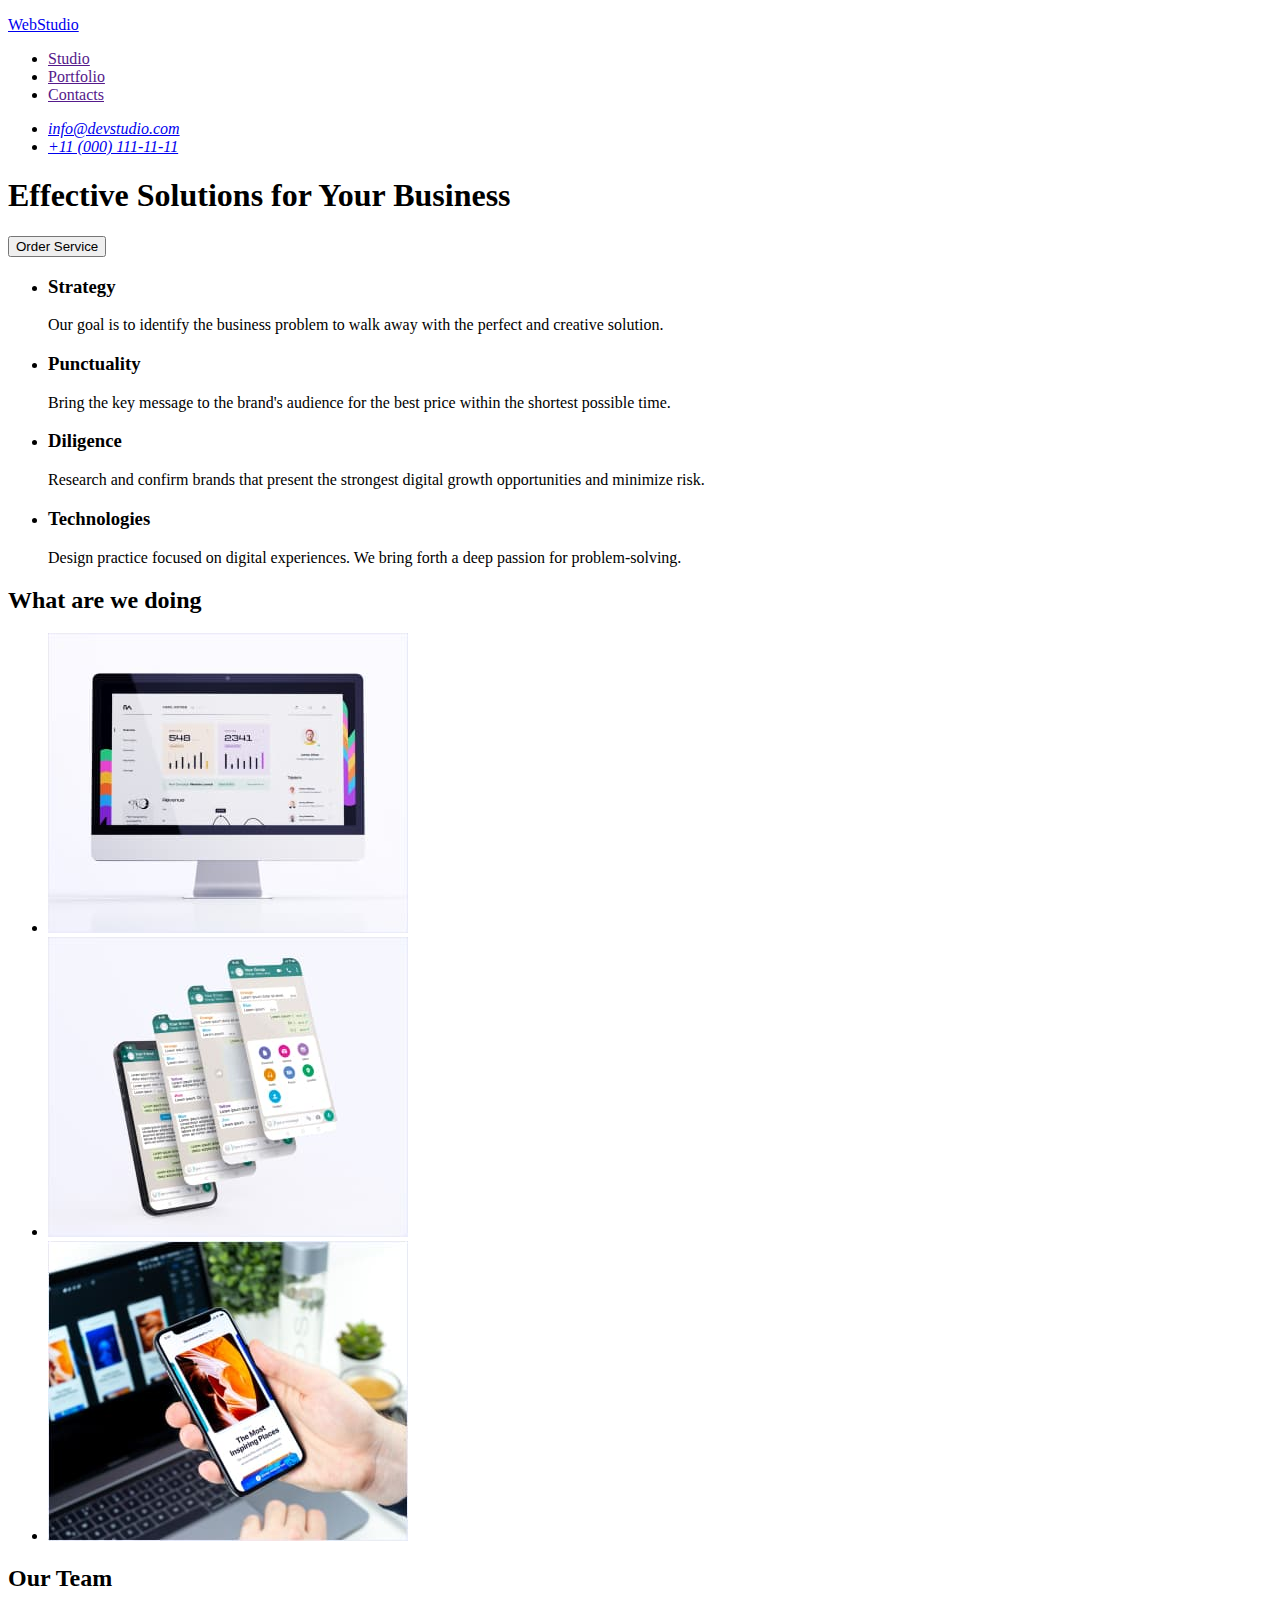
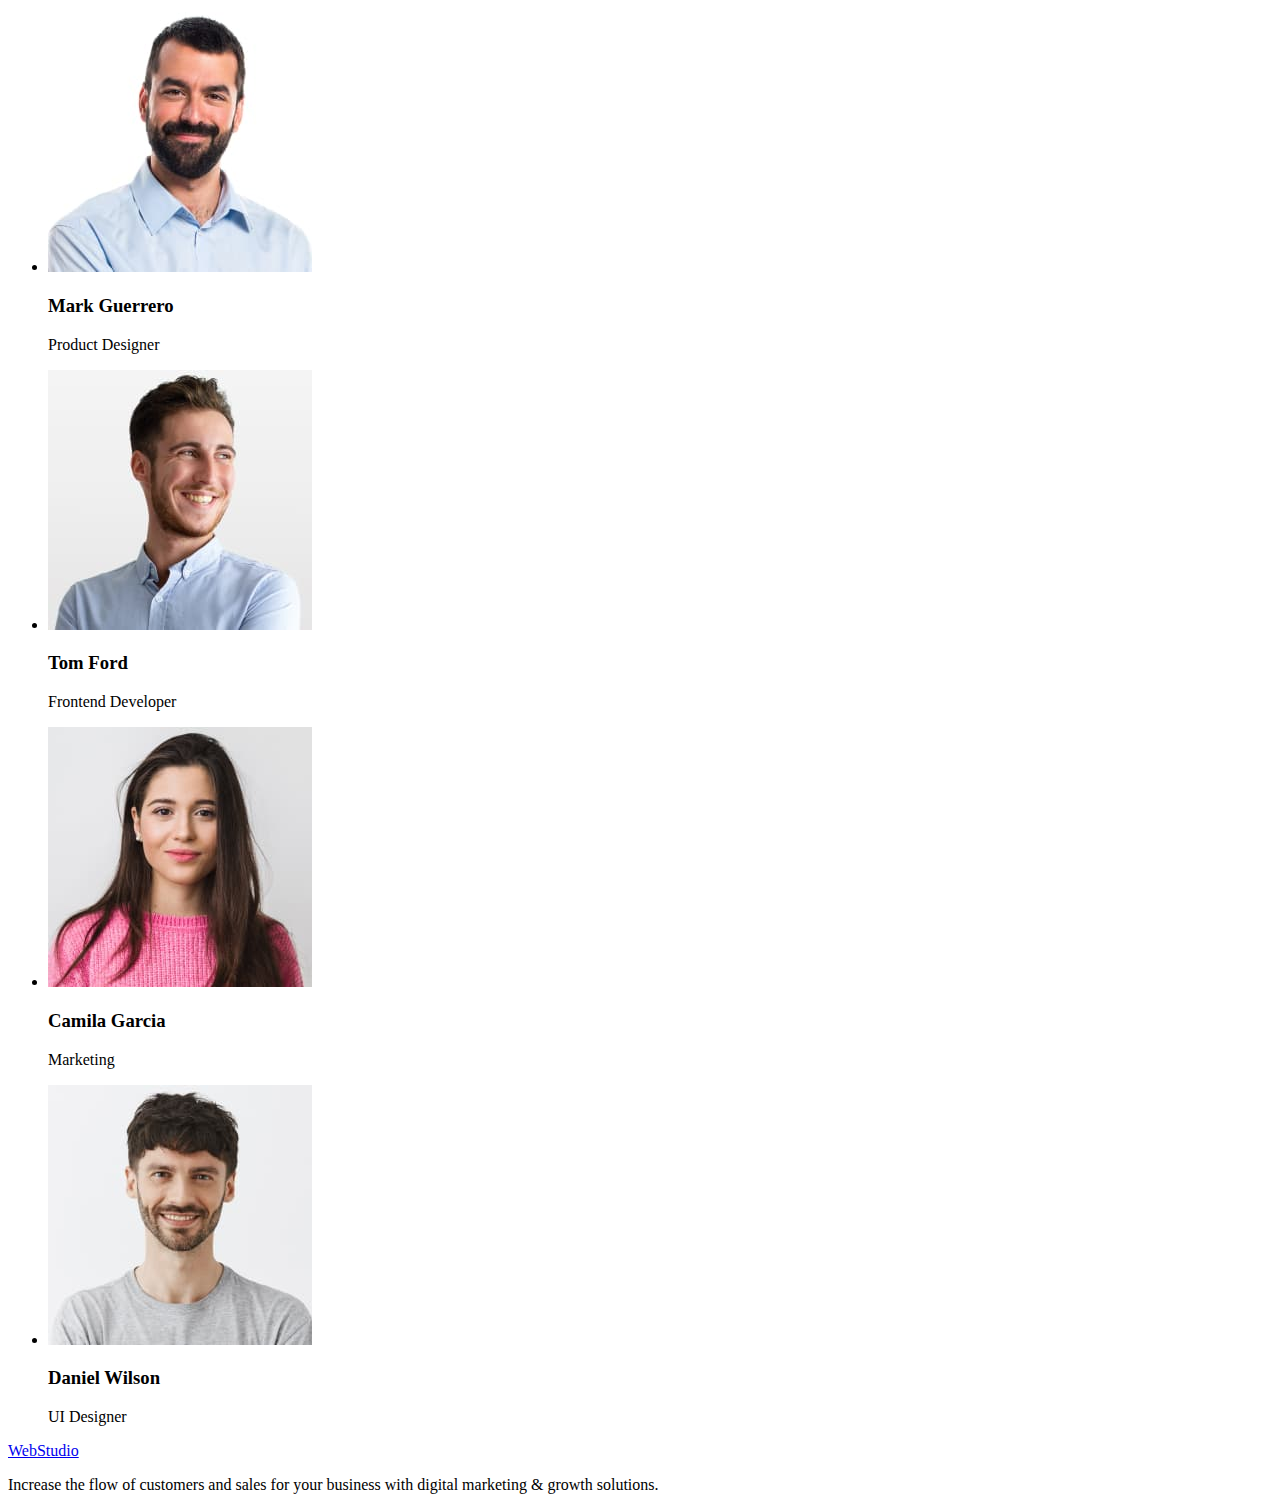
==== index.html @ 1c06126f "Initial commit" ====
<!DOCTYPE html>
<html lang="en">
  <head>
    <meta charset="UTF-8" />
    <meta http-equiv="X-UA-Compatible" content="IE=edge" />
    <meta name="viewport" content="width=device-width, initial-scale=1.0" />
    <title>WebStudio</title>
  </head>
  <body>
    <header>
      <a href="./index.html">
        <p>WebStudio</p>
      </a>
      <nav>
        <ul>
          <li><a href="">Studio</a></li>
          <li><a href="">Portfolio</a></li>
          <li><a href="">Contacts</a></li>
        </ul>
      </nav>
      <address>
        <ul>
          <li><a href="mailto:info@devstudio.com">info@devstudio.com</a></li>
          <li><a href="tel:+11000)1111111">+11 (000) 111-11-11</a></li>
        </ul>
      </address>
    </header>
    <main>
      <section>
        <h1>Effective Solutions for Your Business</h1>
        <button type="button">Order Service</button>
      </section>
      <section>
        <h2 hidden>our advantages</h2>
        <ul>
          <li>
            <h3>Strategy</h3>
            <p>
              Our goal is to identify the business problem to walk away with the
              perfect and creative solution.
            </p>
          </li>
          <li>
            <h3>Punctuality</h3>
            <p>
              Bring the key message to the brand's audience for the best price
              within the shortest possible time.
            </p>
          </li>
          <li>
            <h3>Diligence</h3>
            <p>
              Research and confirm brands that present the strongest digital
              growth opportunities and minimize risk.
            </p>
          </li>
          <li>
            <h3>Technologies</h3>
            <p>
              Design practice focused on digital experiences. We bring forth a
              deep passion for problem-solving.
            </p>
          </li>
        </ul>
      </section>
      <section>
        <h2>What are we doing</h2>
        <ul>
          <li>
            <img
              src="./images/example1.jpg"
              alt="examples of work"
              width="360"
              height="300"
            />
          </li>
          <li>
            <img
              src="./images/example2.jpg"
              alt="examples of work"
              width="360"
              height="300"
            />
          </li>
          <li>
            <img
              src="./images/example3.jpg"
              alt="examples of work"
              width="360"
              height="300"
            />
          </li>
        </ul>
      </section>
      <section>
        <h2>Our Team</h2>
        <ul>
          <li>
            <img
              src="./images/team.jpg"
              alt="foto Mark Guerrero"
              width="264"
              height="260"
            />
            <h3>Mark Guerrero</h3>
            <p>Product Designer</p>
          </li>
          <li>
            <img
              src="./images/team1.jpg"
              alt="foto Tom Ford"
              width="264"
              height="260"
            />
            <h3>Tom Ford</h3>
            <p>Frontend Developer</p>
          </li>
          <li>
            <img
              src="./images/team2.jpg"
              alt="foto Camila Garcia"
              width="264"
              height="260"
            />
            <h3>Camila Garcia</h3>
            <p>Marketing</p>
          </li>
          <li>
            <img
              src="./images/team3.jpg"
              alt="foto Daniel Wilson"
              width="264"
              height="260"
            />
            <h3>Daniel Wilson</h3>
            <p>UI Designer</p>
          </li>
        </ul>
      </section>
    </main>
    <footer>
      <a href="./index.html">
        <p>WebStudio</p>
      </a>
      <p>
        Increase the flow of customers and sales for your business with digital
        marketing & growth solutions.
      </p>
    </footer>
  </body>
</html>
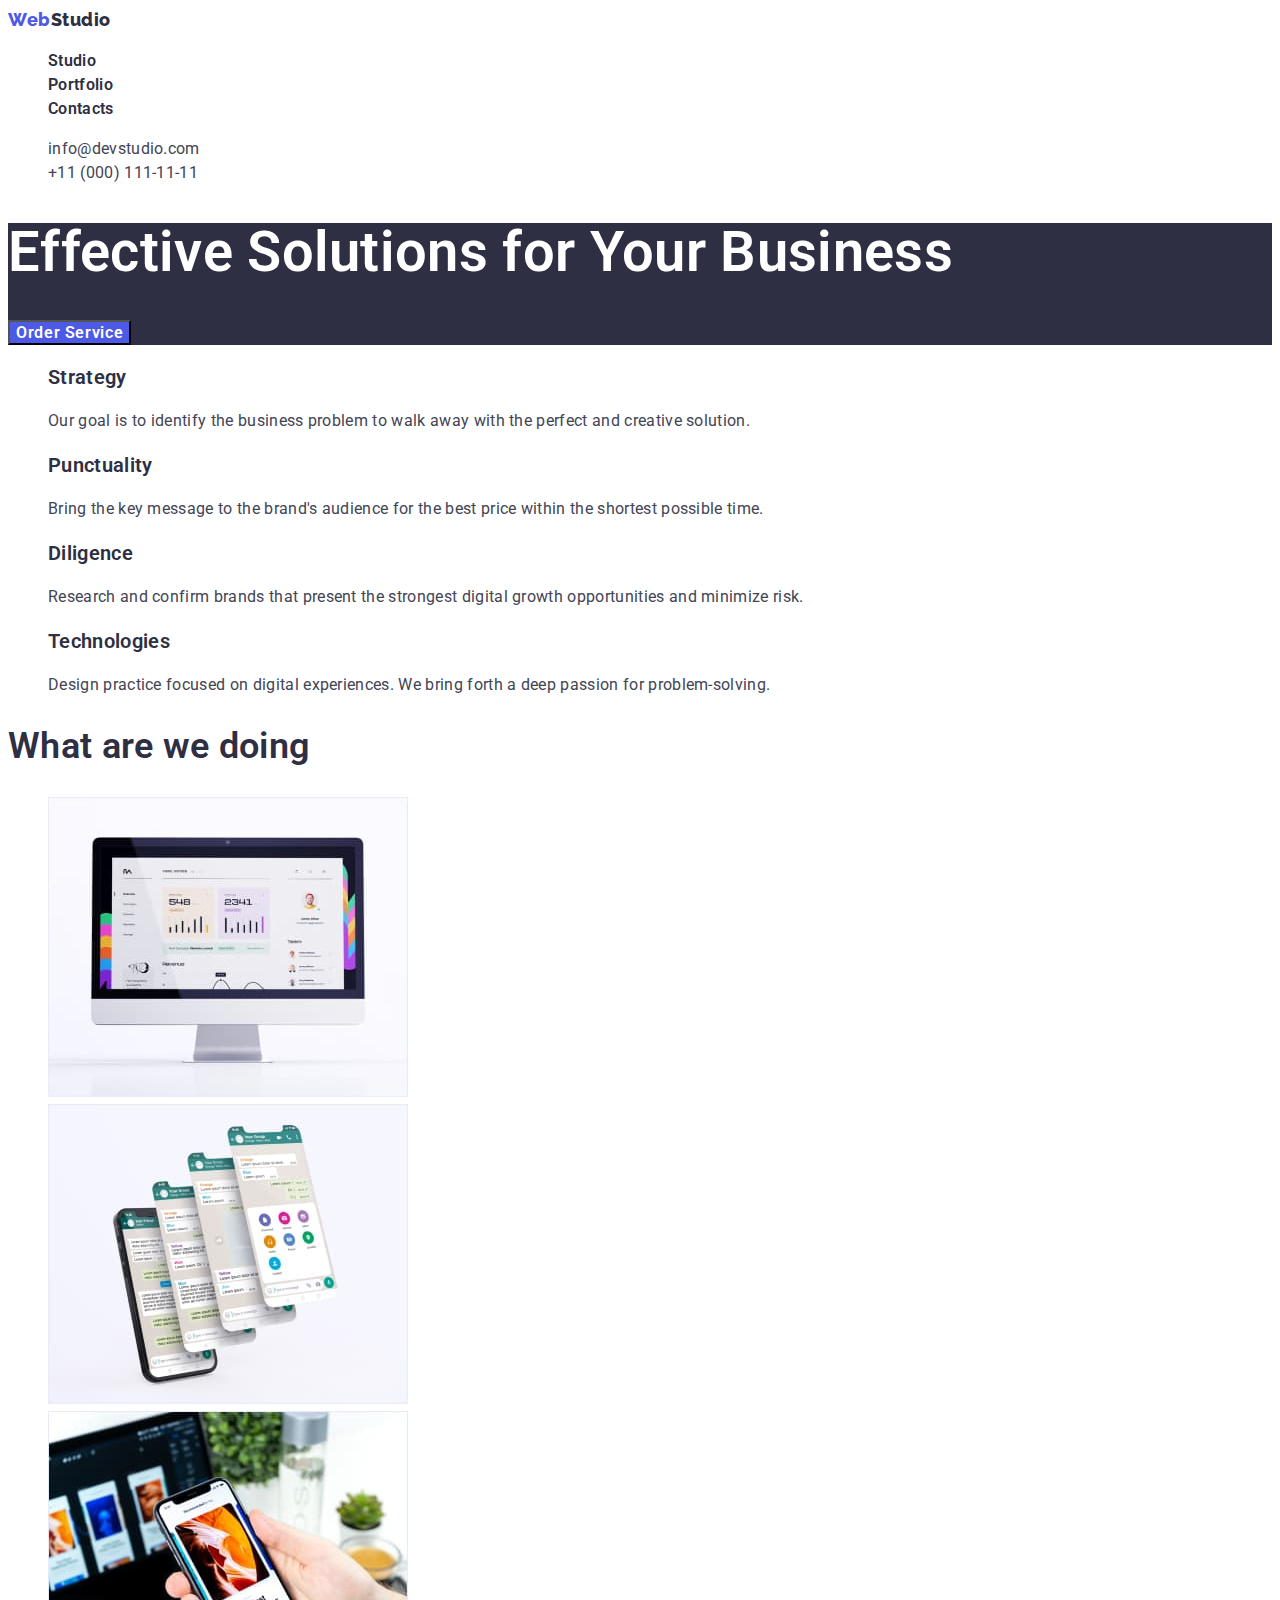
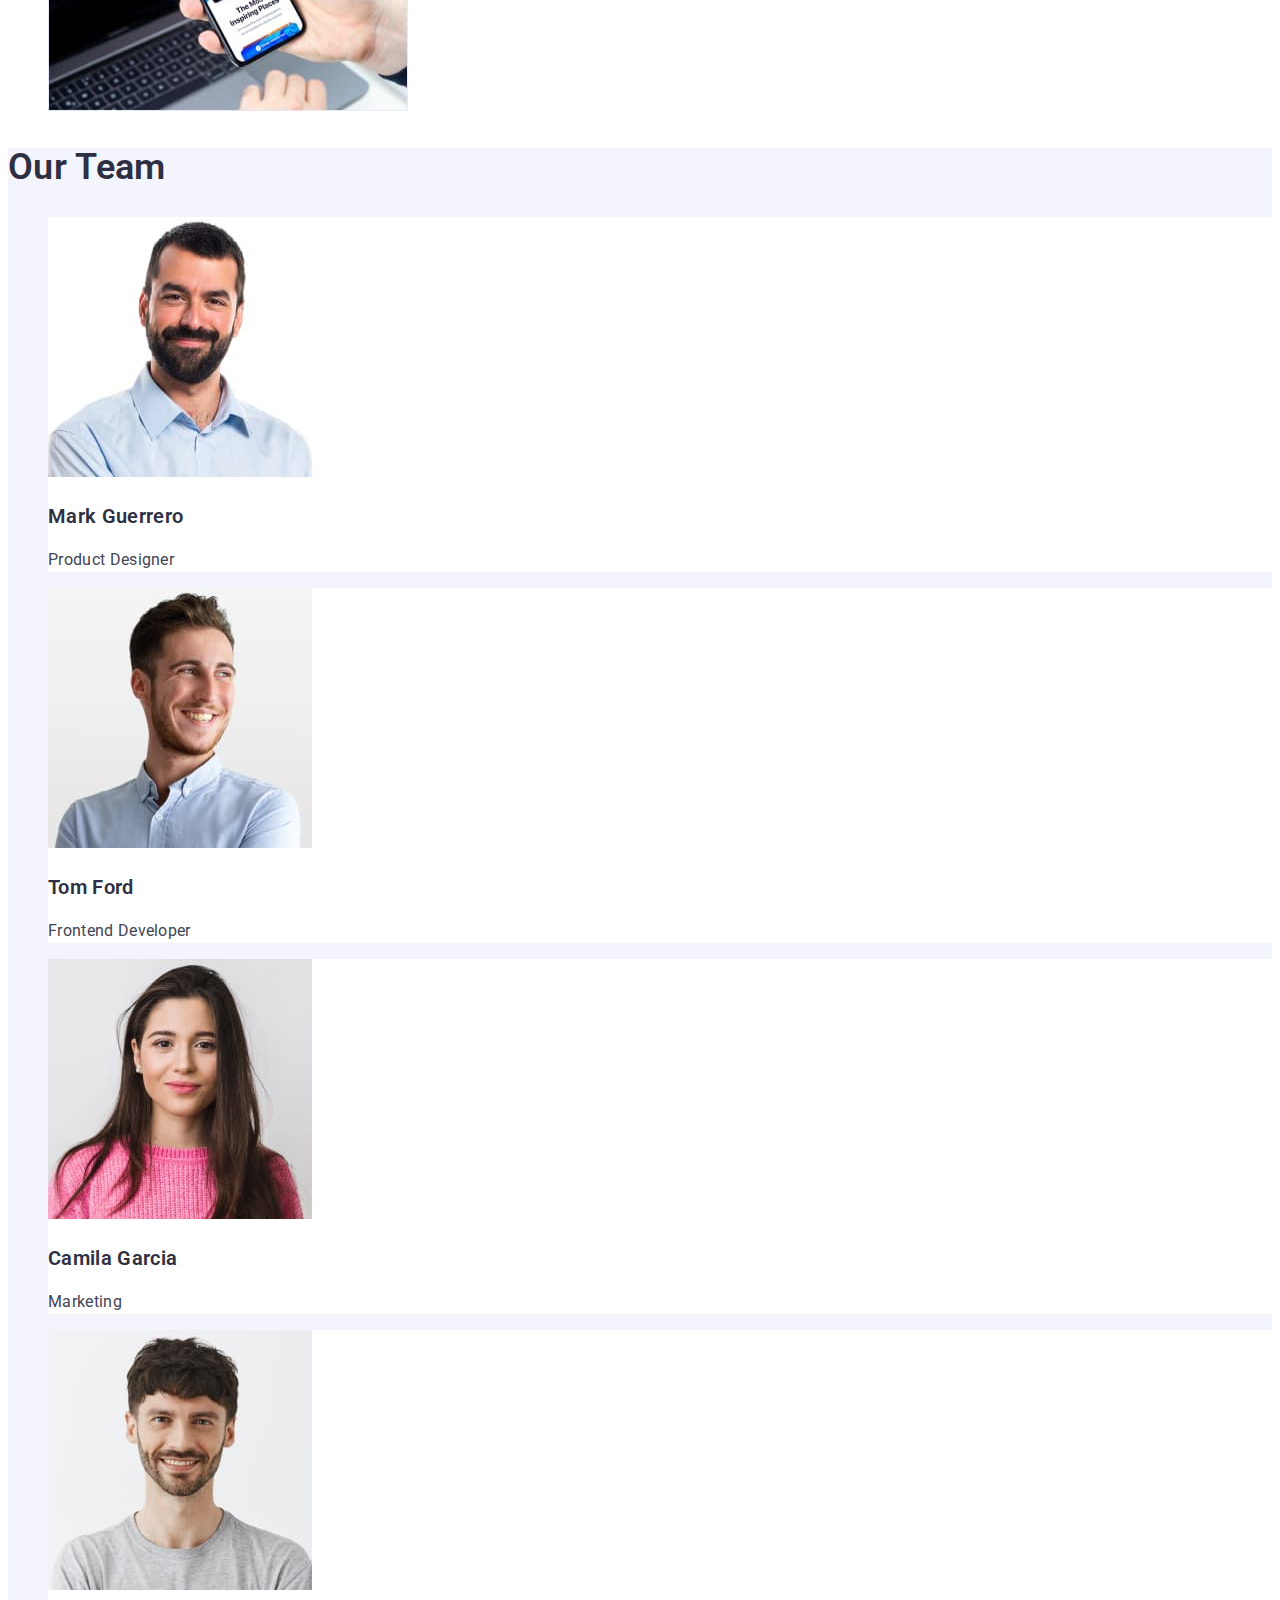
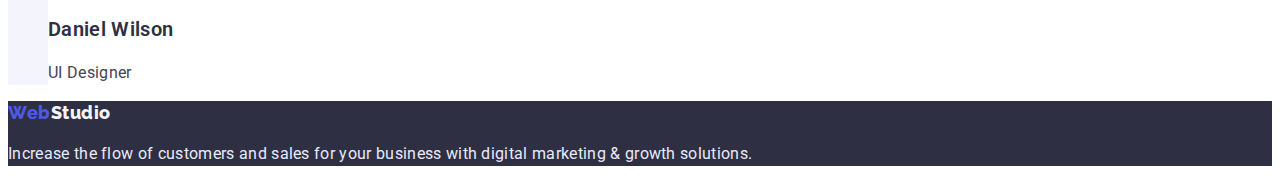
==== commit 1f88dcbf: "decor css. create portfolio.html" ====
--- a/index.html
+++ b/index.html
@@ -5,67 +5,74 @@
     <meta http-equiv="X-UA-Compatible" content="IE=edge" />
     <meta name="viewport" content="width=device-width, initial-scale=1.0" />
     <title>WebStudio</title>
+    <link rel="preconnect" href="https://fonts.googleapis.com" />
+    <link rel="preconnect" href="https://fonts.gstatic.com" crossorigin />
+    <link
+      href="https://fonts.googleapis.com/css2?family=Raleway:wght@800&family=Roboto:wght@400;500;700;900&display=swap"
+      rel="stylesheet"
+    />
+    <link rel="stylesheet" href="./css/styles.css" />
   </head>
   <body>
-    <header>
-      <a href="./index.html">
-        <p>WebStudio</p>
+    <header class="header">
+      <a class="logo" href="./index.html">
+        Web<span class="logo-dark">Studio</span>
       </a>
       <nav>
-        <ul>
-          <li><a href="">Studio</a></li>
-          <li><a href="">Portfolio</a></li>
-          <li><a href="">Contacts</a></li>
+        <ul class="site-nav">
+          <li><a class="site-nav-link" href="">Studio</a></li>
+          <li><a class="site-nav-link" href="./portfolio.html">Portfolio</a></li>
+          <li><a class="site-nav-link" href="">Contacts</a></li>
         </ul>
       </nav>
       <address>
-        <ul>
-          <li><a href="mailto:info@devstudio.com">info@devstudio.com</a></li>
-          <li><a href="tel:+11000)1111111">+11 (000) 111-11-11</a></li>
+        <ul class="contacts">
+          <li><a class="contact-link" href="mailto:info@devstudio.com">info@devstudio.com</a></li>
+          <li><a class="contact-link" href="tel:+11000)1111111">+11 (000) 111-11-11</a></li>
         </ul>
       </address>
     </header>
     <main>
-      <section>
-        <h1>Effective Solutions for Your Business</h1>
-        <button type="button">Order Service</button>
+      <section class="hero">
+        <h1 class="hero-title">Effective Solutions for Your Business</h1>
+        <button class="button-hero" type="button">Order Service</button>
       </section>
-      <section>
+      <section class="feature">
         <h2 hidden>our advantages</h2>
-        <ul>
+        <ul class="features-list">
           <li>
-            <h3>Strategy</h3>
-            <p>
+            <h3 class="feature-title">Strategy</h3>
+            <p class="feature-text">
               Our goal is to identify the business problem to walk away with the
               perfect and creative solution.
             </p>
           </li>
           <li>
-            <h3>Punctuality</h3>
-            <p>
+            <h3 class="feature-title">Punctuality</h3>
+            <p class="feature-text">
               Bring the key message to the brand's audience for the best price
               within the shortest possible time.
             </p>
           </li>
           <li>
-            <h3>Diligence</h3>
-            <p>
+            <h3 class="feature-title">Diligence</h3>
+            <p class="feature-text">
               Research and confirm brands that present the strongest digital
               growth opportunities and minimize risk.
             </p>
           </li>
           <li>
-            <h3>Technologies</h3>
-            <p>
+            <h3 class="feature-title">Technologies</h3>
+            <p class="feature-text">
               Design practice focused on digital experiences. We bring forth a
               deep passion for problem-solving.
             </p>
           </li>
         </ul>
       </section>
-      <section>
-        <h2>What are we doing</h2>
-        <ul>
+      <section class="work">
+        <h2 class="work-title">What are we doing</h2>
+        <ul class="work-list">
           <li>
             <img
               src="./images/example1.jpg"
@@ -92,57 +99,57 @@
           </li>
         </ul>
       </section>
-      <section>
-        <h2>Our Team</h2>
-        <ul>
-          <li>
+      <section class="team">
+        <h2 class="team-title">Our Team</h2>
+        <ul class="team-list">
+          <li class="team-member">
             <img
               src="./images/team.jpg"
               alt="foto Mark Guerrero"
               width="264"
               height="260"
             />
-            <h3>Mark Guerrero</h3>
-            <p>Product Designer</p>
+            <h3 class="team-member-title">Mark Guerrero</h3>
+            <p class="team-text">Product Designer</p>
           </li>
-          <li>
+          <li class="team-member">
             <img
               src="./images/team1.jpg"
               alt="foto Tom Ford"
               width="264"
               height="260"
             />
-            <h3>Tom Ford</h3>
-            <p>Frontend Developer</p>
+            <h3 class="team-member-title">Tom Ford</h3>
+            <p class="team-text">Frontend Developer</p>
           </li>
-          <li>
+          <li class="team-member">
             <img
               src="./images/team2.jpg"
               alt="foto Camila Garcia"
               width="264"
               height="260"
             />
-            <h3>Camila Garcia</h3>
-            <p>Marketing</p>
+            <h3 class="team-member-title">Camila Garcia</h3>
+            <p class="team-text">Marketing</p>
           </li>
-          <li>
+          <li class="team-member">
             <img
               src="./images/team3.jpg"
               alt="foto Daniel Wilson"
               width="264"
               height="260"
             />
-            <h3>Daniel Wilson</h3>
-            <p>UI Designer</p>
+            <h3 class="team-member-title">Daniel Wilson</h3>
+            <p class="team-text">UI Designer</p>
           </li>
         </ul>
       </section>
     </main>
-    <footer>
-      <a href="./index.html">
-        <p>WebStudio</p>
+    <footer class="footer">
+      <a class="logo" href="./index.html">
+        Web<span class="logo-light">Studio</span>
       </a>
-      <p>
+      <p class="footer-text">
         Increase the flow of customers and sales for your business with digital
         marketing & growth solutions.
       </p>
--- a/css/styles.css
+++ b/css/styles.css
@@ -0,0 +1,148 @@
+:root {
+  --main-text-color: #2e2f42;
+  --text-color: #434455;
+  --second-text-color: #e7e9fc;
+  --accent-color: #4d5ae5;
+  --logo-light-color: #f4f4fd;
+  --background-color: #ffffff;
+  --second-background-color: #2e2f42;
+  --light-background-color: #f4f4fd;
+}
+
+body {
+  font-family: "Roboto", sans-serif;
+  font-style: normal;
+  font-weight: 400;
+  font-size: 16px;
+  line-height: 1.5;
+  letter-spacing: 0.02em;
+  color: var(--text-color);
+  background-color: var(--background-color);
+}
+
+a {
+  text-decoration: none;
+}
+
+li {
+  list-style-type: none;
+}
+
+/* header */
+
+.logo {
+  font-family: "Raleway";
+  font-style: normal;
+  font-weight: 800;
+  font-size: 18px;
+  line-height: 1.33;
+  letter-spacing: 0.03em;
+  color: var(--accent-color);
+}
+
+.logo-dark {
+  color: var(--main-text-color);
+}
+
+.site-nav-link {
+  font-weight: 600;
+  color: var(--main-text-color);
+}
+
+.site-nav-link:focus,
+.site-nav-link:hover {
+  color: var(--accent-color);
+}
+
+.contact-link {
+  font-style: normal;
+  color: var(--text-color);
+}
+
+.contact-link:focus,
+.contact-link:hover {
+  color: var(--accent-color);
+}
+
+/* section hero */
+
+.hero {
+  background-color: var(--second-background-color);
+}
+
+.hero-title {
+  font-weight: 600;
+  font-size: 56px;
+  line-height: 1.07;
+  color: var(--background-color);
+}
+
+.button-hero {
+  font-family: "Roboto";
+  font-style: normal;
+  font-weight: 600;
+  font-size: 16px;
+  line-height: 1.19;
+  letter-spacing: 0.04em;
+  color: var(--background-color);
+  background-color: var(--accent-color);
+  cursor: pointer;
+}
+
+
+
+/* section feature */
+
+.feature-title {
+  font-weight: 600;
+  font-size: 20px;
+  line-height: 1.2;
+  color: var(--main-text-color);
+}
+
+/* section work */
+
+.work-title {
+  font-weight: 600;
+  font-size: 36px;
+  line-height: 1.11;
+  color: var(--main-text-color);
+}
+
+/* section team  */
+
+.team {
+  background-color: var(--light-background-color);
+}
+
+.team-title {
+  font-weight: 600;
+  font-size: 36px;
+  line-height: 1.11;
+  color: var(--main-text-color);
+}
+
+.team-member {
+  background-color: var(--background-color);
+}
+
+.team-member-title {
+  font-weight: 600;
+  font-size: 20px;
+  line-height: 1.2;
+  color: var(--main-text-color);
+}
+
+/* footer */
+
+.footer {
+  background-color: var(--second-background-color);
+}
+
+.logo-light {
+  color: var(--logo-light-color);
+}
+
+.footer-text {
+  color: var(--second-text-color);
+}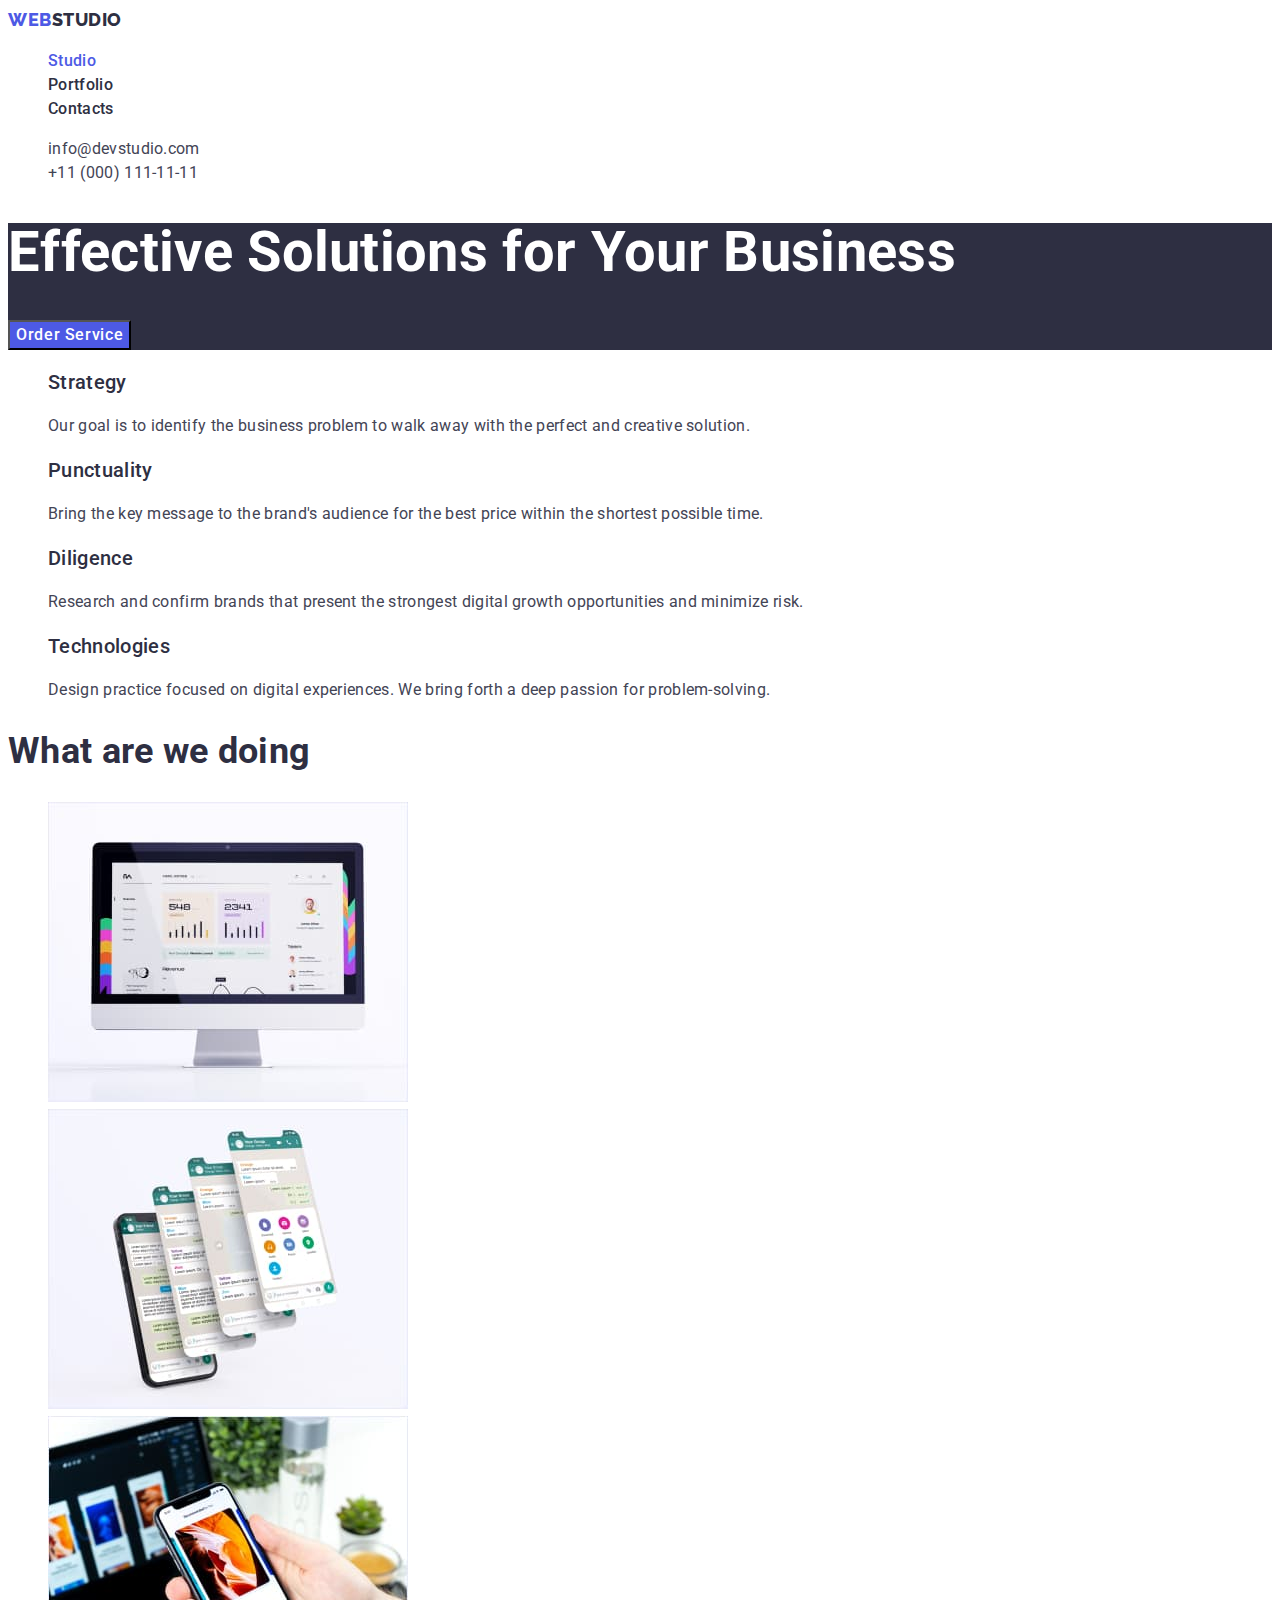
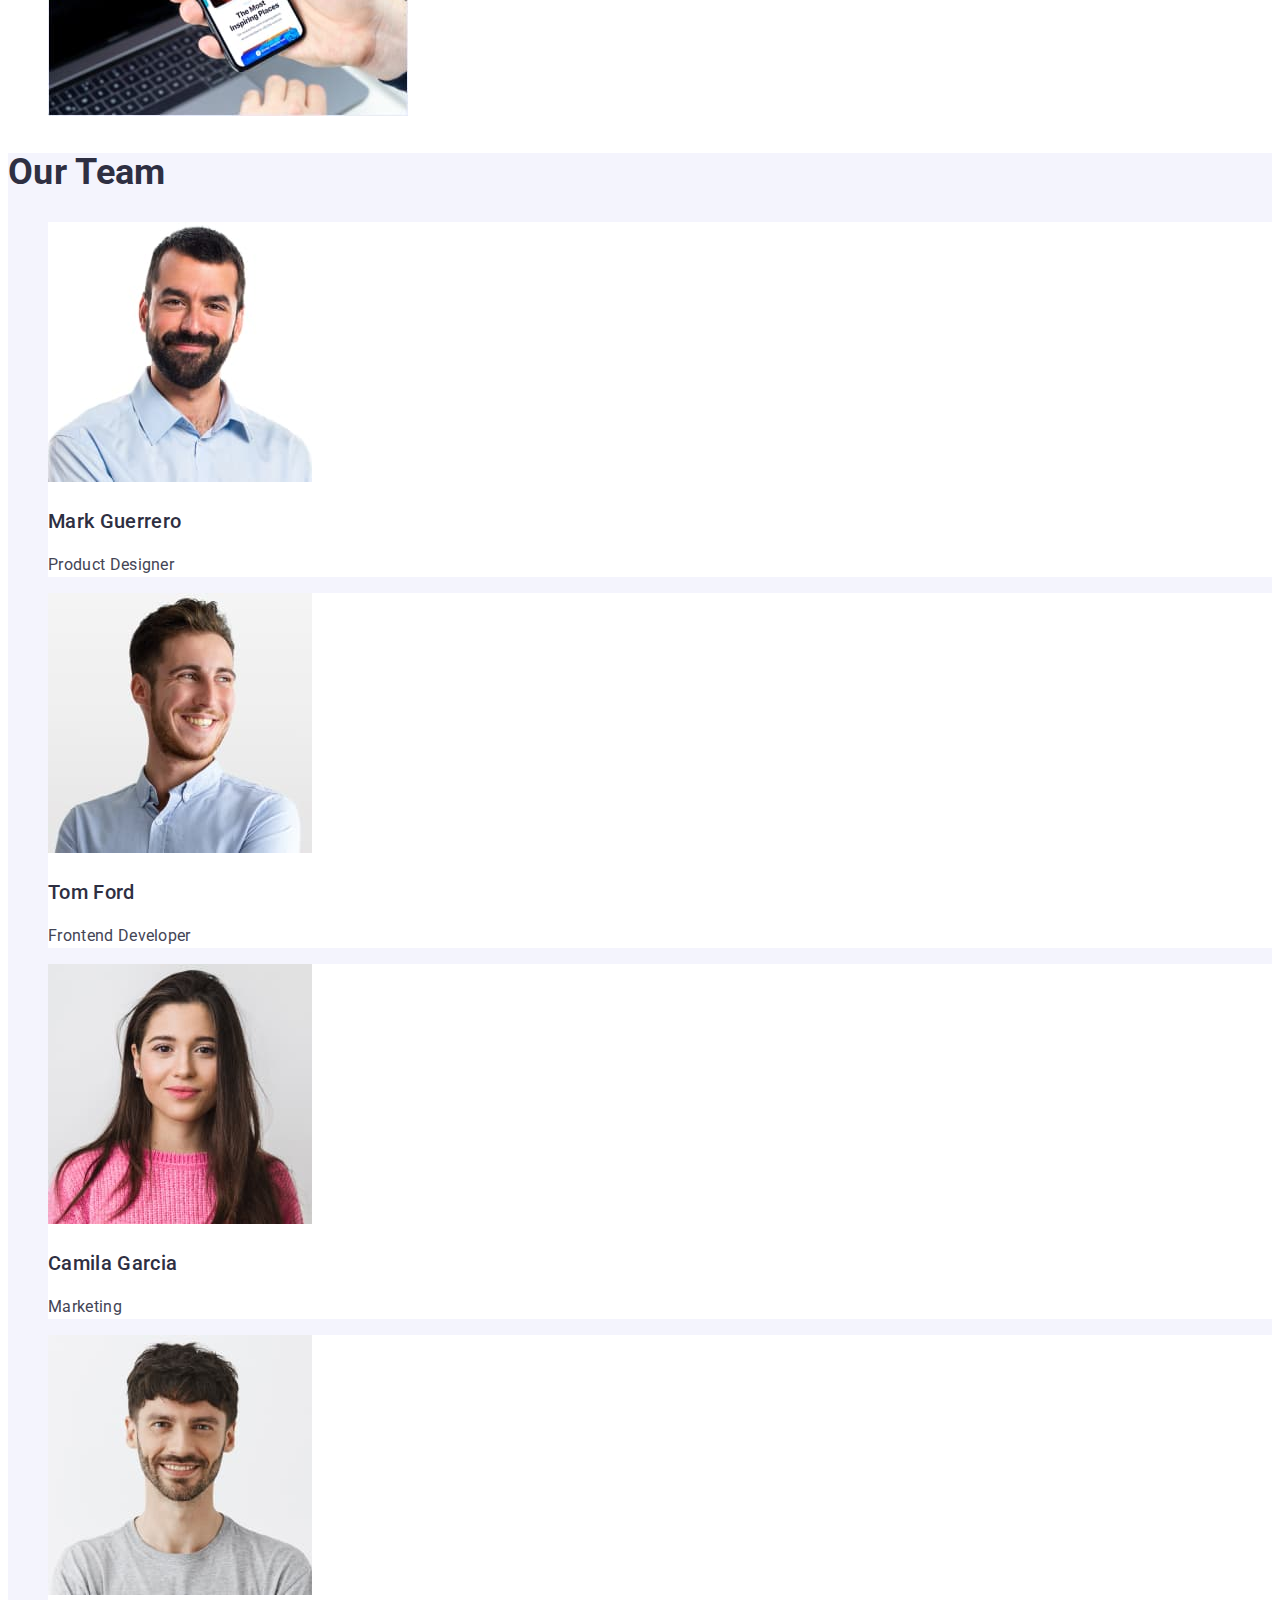
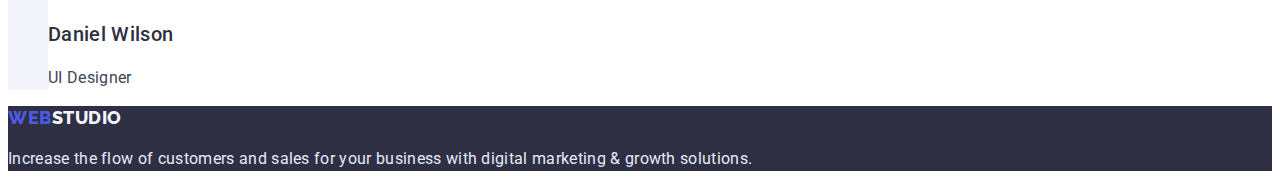
==== commit 271d0078: "ДЗ 2-3" ====
--- a/index.html
+++ b/index.html
@@ -15,20 +15,30 @@
   </head>
   <body>
     <header class="header">
-      <a class="logo" href="./index.html">
-        Web<span class="logo-dark">Studio</span>
+      <a class="logo decor" href="./index.html">
+        WEB<span class="logo-dark">STUDIO</span>
       </a>
       <nav>
-        <ul class="site-nav">
-          <li><a class="site-nav-link" href="">Studio</a></li>
-          <li><a class="site-nav-link" href="./portfolio.html">Portfolio</a></li>
-          <li><a class="site-nav-link" href="">Contacts</a></li>
+        <ul class="site-nav decor">
+          <li><a class="site-nav-link decor current" href="">Studio</a></li>
+          <li>
+            <a class="site-nav-link decor" href="./portfolio.html">Portfolio</a>
+          </li>
+          <li><a class="site-nav-link decor" href="">Contacts</a></li>
         </ul>
       </nav>
       <address>
-        <ul class="contacts">
-          <li><a class="contact-link" href="mailto:info@devstudio.com">info@devstudio.com</a></li>
-          <li><a class="contact-link" href="tel:+11000)1111111">+11 (000) 111-11-11</a></li>
+        <ul class="contacts decor">
+          <li>
+            <a class="contact-link decor" href="mailto:info@devstudio.com"
+              >info@devstudio.com</a
+            >
+          </li>
+          <li>
+            <a class="contact-link decor" href="tel:+11000)1111111"
+              >+11 (000) 111-11-11</a
+            >
+          </li>
         </ul>
       </address>
     </header>
@@ -38,8 +48,8 @@
         <button class="button-hero" type="button">Order Service</button>
       </section>
       <section class="feature">
-        <h2 hidden>our advantages</h2>
-        <ul class="features-list">
+        <h2 class="visually-hidden">our advantages</h2>
+        <ul class="features-list decor">
           <li>
             <h3 class="feature-title">Strategy</h3>
             <p class="feature-text">
@@ -72,7 +82,7 @@
       </section>
       <section class="work">
         <h2 class="work-title">What are we doing</h2>
-        <ul class="work-list">
+        <ul class="work-list decor">
           <li>
             <img
               src="./images/example1.jpg"
@@ -101,7 +111,7 @@
       </section>
       <section class="team">
         <h2 class="team-title">Our Team</h2>
-        <ul class="team-list">
+        <ul class="team-list decor">
           <li class="team-member">
             <img
               src="./images/team.jpg"
@@ -146,8 +156,8 @@
       </section>
     </main>
     <footer class="footer">
-      <a class="logo" href="./index.html">
-        Web<span class="logo-light">Studio</span>
+      <a class="logo decor" href="./index.html">
+        WEB<span class="logo-light">STUDIO</span>
       </a>
       <p class="footer-text">
         Increase the flow of customers and sales for your business with digital
--- a/css/styles.css
+++ b/css/styles.css
@@ -7,7 +7,7 @@
   --background-color: #ffffff;
   --second-background-color: #2e2f42;
   --light-background-color: #f4f4fd;
-}
+}  
 
 body {
   font-family: "Roboto", sans-serif;
@@ -20,12 +20,30 @@
   background-color: var(--background-color);
 }
 
-a {
+.decor {
   text-decoration: none;
+  list-style: none;
 }
 
-li {
-  list-style-type: none;
+/* a {
+  text-decoration: none;
+} */
+/* ul {
+  list-style: none;
+} */
+
+.visually-hidden {
+  position: absolute;
+  width: 1px;
+  height: 1px;
+  margin: -1px;
+  border: 0;
+  padding: 0;
+  
+  white-space: nowrap;
+  clip-path: inset(100%);
+  clip: rect(0 0 0 0);
+  overflow: hidden;
 }
 
 /* header */
@@ -37,6 +55,7 @@
   font-size: 18px;
   line-height: 1.33;
   letter-spacing: 0.03em;
+  text-transform: uppercase;
   color: var(--accent-color);
 }
 
@@ -45,10 +64,12 @@
 }
 
 .site-nav-link {
-  font-weight: 600;
+  font-weight: 500;
   color: var(--main-text-color);
 }
-
+.site-nav-link.current {
+  color: var(--accent-color);
+}
 .site-nav-link:focus,
 .site-nav-link:hover {
   color: var(--accent-color);
@@ -71,7 +92,7 @@
 }
 
 .hero-title {
-  font-weight: 600;
+  font-weight: 700;
   font-size: 56px;
   line-height: 1.07;
   color: var(--background-color);
@@ -80,21 +101,19 @@
 .button-hero {
   font-family: "Roboto";
   font-style: normal;
-  font-weight: 600;
+  font-weight: 500;
   font-size: 16px;
-  line-height: 1.19;
+  line-height: 1.5;
   letter-spacing: 0.04em;
   color: var(--background-color);
   background-color: var(--accent-color);
   cursor: pointer;
 }
 
-
-
 /* section feature */
 
 .feature-title {
-  font-weight: 600;
+  font-weight: 500;
   font-size: 20px;
   line-height: 1.2;
   color: var(--main-text-color);
@@ -102,8 +121,8 @@
 
 /* section work */
 
-.work-title {
-  font-weight: 600;
+.work-title, .team-title {
+  font-weight: 700;
   font-size: 36px;
   line-height: 1.11;
   color: var(--main-text-color);
@@ -115,19 +134,12 @@
   background-color: var(--light-background-color);
 }
 
-.team-title {
-  font-weight: 600;
-  font-size: 36px;
-  line-height: 1.11;
-  color: var(--main-text-color);
-}
-
 .team-member {
   background-color: var(--background-color);
 }
 
 .team-member-title {
-  font-weight: 600;
+  font-weight: 500;
   font-size: 20px;
   line-height: 1.2;
   color: var(--main-text-color);
@@ -145,4 +157,36 @@
 
 .footer-text {
   color: var(--second-text-color);
+}
+
+/* portfolio.html */
+
+/* section project  */
+
+.filter-btn {
+  font-family: "Roboto";
+  font-style: normal;
+  font-weight: 500;
+  font-size: 16px;
+  line-height: 1.5;
+  letter-spacing: 0.04em;
+  color: var(--accent-color);
+  background-color: var(--light-background-color);
+}
+
+.filter-btn:hover,
+.filter-btn:focus {
+  color:var(--background-color) ;
+  background-color: var(--accent-color);
+}
+
+.project-title {
+  font-weight: 500;
+  font-size: 20px;
+  line-height: 1.2;
+  color: var(--main-text-color);
+}
+
+.project-text {
+  color: var(--text-color);
 }